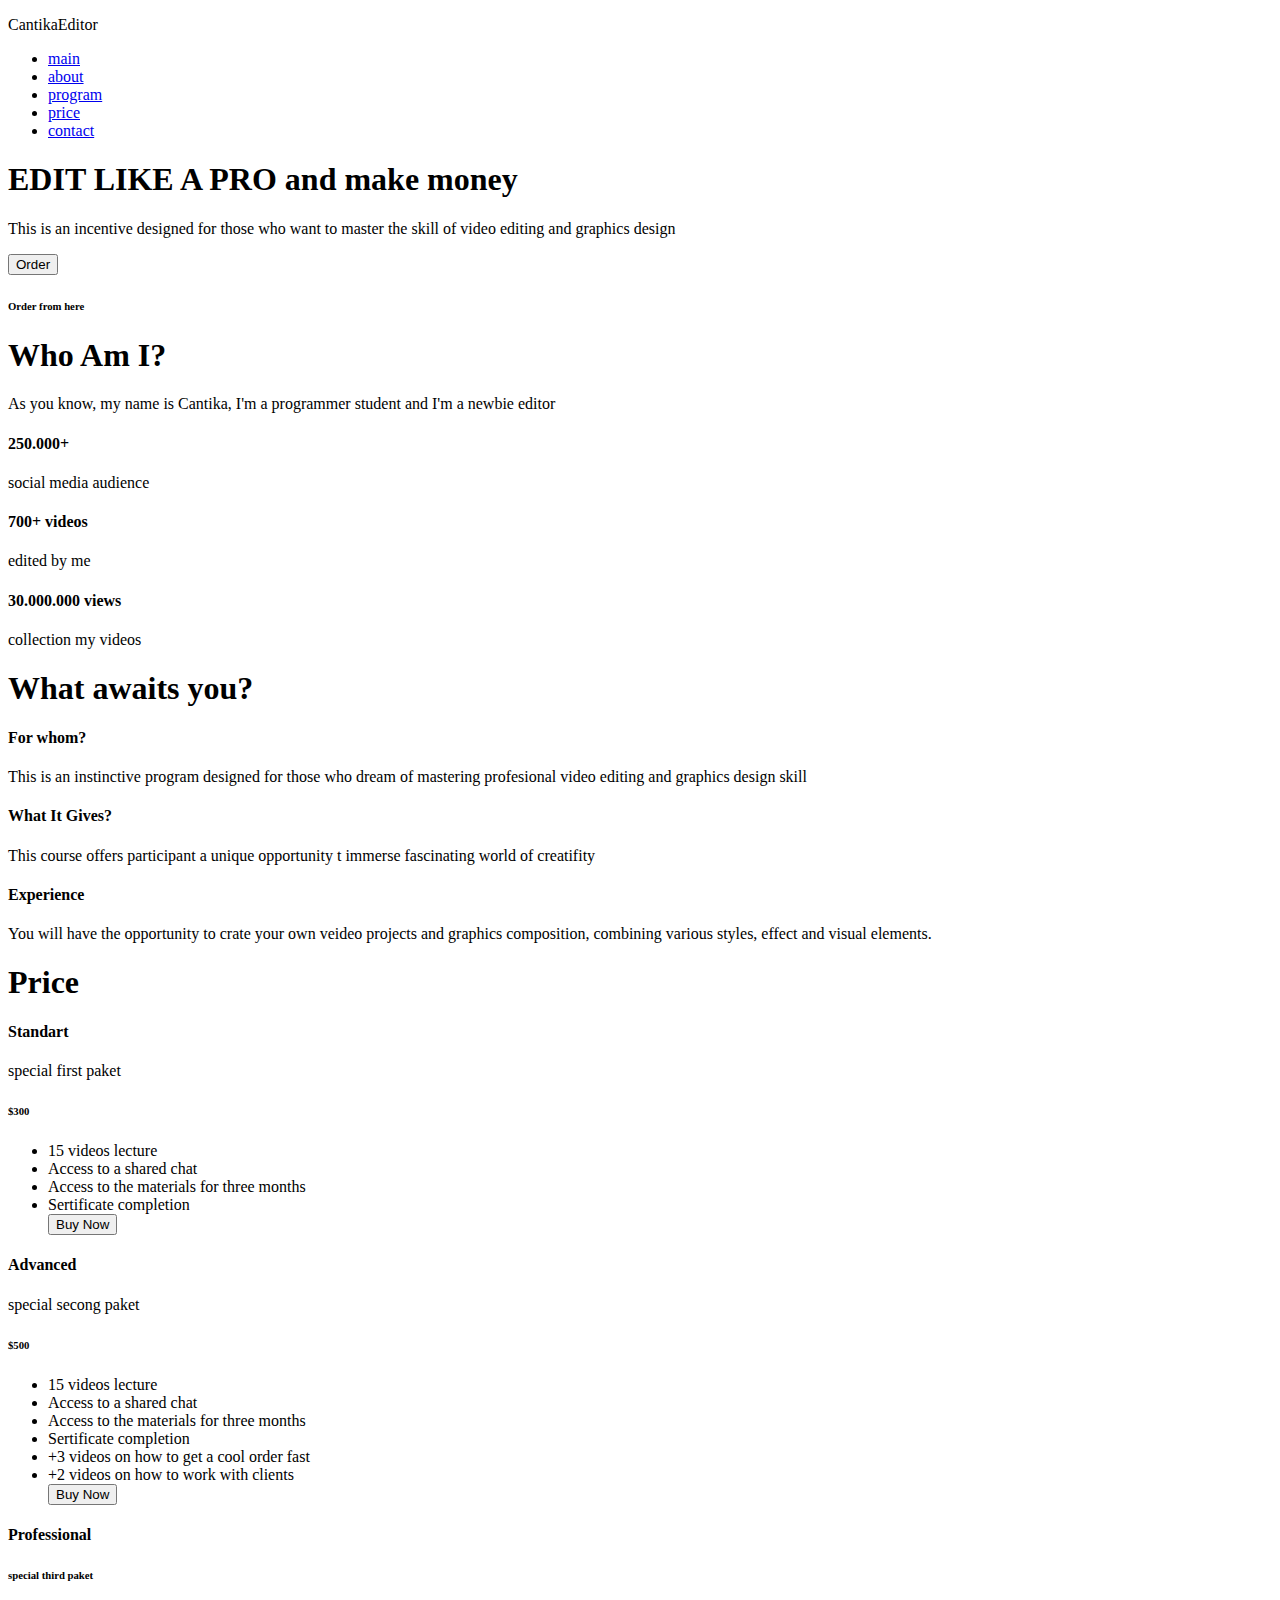
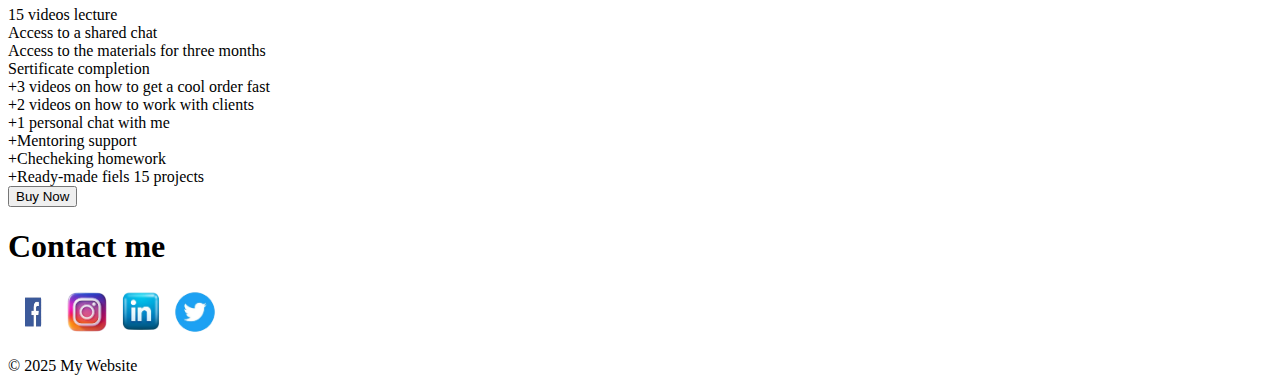
==== cantika/index.html @ ee14c367 "Landing Page" ====
<!DOCTYPE html>
<html lang="en">
<head>
    <meta charset="UTF-8">
    <meta name="viewport" content="width=device-width, initial-scale=1.0">
    <title>Landing Page</title>
    <link rel="stylesheet" href="style.css">
</head>
<body>
    <header>
        <p>CantikaEditor</p>
        <nav>
            <ul>
                <li><a href="#main">main</a></li>
                <li><a href="#about">about</a></li>
                <li><a href="#program">program</a></li>
                <li><a href="#price">price</a></li>
                <li><a href="#contact">contact</a></li>
            </ul>
        </nav>
    </header>
    <main>
        <section id="main">
            <h1>EDIT LIKE A PRO and make money</h1>
            <p>This is an incentive designed for those who want to master the skill of video editing and graphics design </p>
            <button>Order</button>
            <h6>Order from here</h6>
        </section>
        <section id="about">
            <h1>Who Am I?</h1>
            <p> As you know, my name is Cantika, I'm a programmer student and I'm a newbie editor</p>
            <h4>250.000+</h4>
            <p> social media audience</p>
            <h4>700+ videos </h4>
             <p>edited by me</p>
             <h4>30.000.000 views</h4>
             <p>collection my videos</p>
        </section>
        <section id="program">
            <h1>What awaits you?</h1>
            <h4>For whom?</h4>
            <p>This is an instinctive program designed for those who dream of mastering profesional video editing and graphics design skill</p>
            <h4>What It Gives?</h4>
            <p>This course offers participant a unique opportunity t immerse fascinating world of creatifity</p>
            <h4>Experience</h4>
            <p>You will have the opportunity to crate your own veideo projects and graphics composition, combining various styles, effect and visual elements.</p>
        </section>
        <section id="price">
            <h1>Price</h1>
            <h4>Standart</h4>
            <p>special first paket</p>
            <h6>$300</h6>
            <ul>
                <li>15 videos lecture</li>
                <li>Access to a shared chat</li>
                <li>Access to the materials for three months</li>
                <li>Sertificate completion</li>
                <button>Buy Now</button>
            </ul>
            <h4>Advanced</h4>
            <p>special secong paket</p>
            <h6>$500</h6>
            <ul>
                <li>15 videos lecture</li>
                <li>Access to a shared chat</li>
                <li>Access to the materials for three months</li>
                <li>Sertificate completion</li>
                <li>+3 videos on how to get a cool order fast</li>
                <li>+2 videos on how to work with clients</li>
                <button>Buy Now</button>
            </ul>
            <h4>Professional</h4>
            <h6>special third paket</h6>
            <li>15 videos lecture</li>
            <li>Access to a shared chat</li>
            <li>Access to the materials for three months</li>
            <li>Sertificate completion</li>
            <li>+3 videos on how to get a cool order fast</li>
            <li>+2 videos on how to work with clients</li>
            <li>+1 personal chat with me</li>
            <li>+Mentoring support</li>
            <li>+Checheking homework</li>
            <li>+Ready-made fiels 15 projects</li>
            <button>Buy Now</button>
        </section>
        <section id="contact">
            <h1>Contact me</h1>
            <img src="img/download__1_-removebg-preview (3).png" alt="FacebookIcon" width="50px" height="50px">
            <img src="img/INSTA.png" alt="InstagramIcon" width="50px" height="50px">
            <img src="img/linkedin.png" alt="LinkedInIcon" width="50px" height="50px">
            <img src="img/twia.png" alt="TwitterIcon" width="50px" height="50px">
        </section>
    </main>
    <footer>
        <p>&copy; 2025 My Website</p>
    </footer>
</body>
</html>
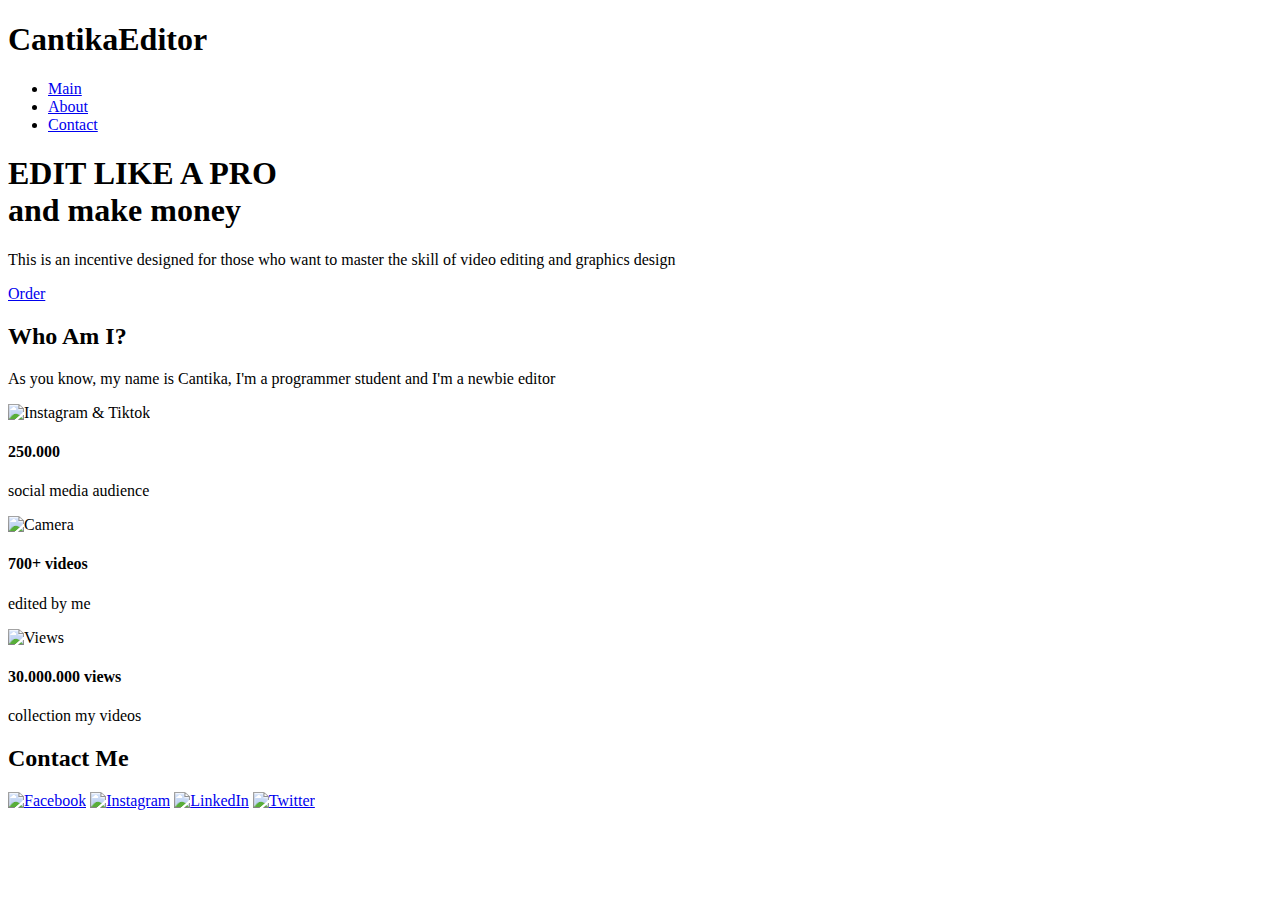
==== commit ad81e657: "index.html" ====
--- a/cantika/index.html
+++ b/cantika/index.html
@@ -3,96 +3,62 @@
 <head>
     <meta charset="UTF-8">
     <meta name="viewport" content="width=device-width, initial-scale=1.0">
-    <title>Landing Page</title>
-    <link rel="stylesheet" href="style.css">
-</head>
+    <title>CantikaEditor</title>
+    <link rel="stylesheet" href="styles.css">
 <body>
     <header>
-        <p>CantikaEditor</p>
         <nav>
+            <h1>CantikaEditor</h1>
             <ul>
-                <li><a href="#main">main</a></li>
-                <li><a href="#about">about</a></li>
-                <li><a href="#program">program</a></li>
-                <li><a href="#price">price</a></li>
-                <li><a href="#contact">contact</a></li>
+                <li><a href="#main">Main</a></li>
+                <li><a href="#about">About</a></li>
+                <li><a href="#contact">Contact</a></li>
             </ul>
+            
         </nav>
     </header>
-    <main>
-        <section id="main">
-            <h1>EDIT LIKE A PRO and make money</h1>
-            <p>This is an incentive designed for those who want to master the skill of video editing and graphics design </p>
-            <button>Order</button>
-            <h6>Order from here</h6>
-        </section>
-        <section id="about">
-            <h1>Who Am I?</h1>
-            <p> As you know, my name is Cantika, I'm a programmer student and I'm a newbie editor</p>
-            <h4>250.000+</h4>
-            <p> social media audience</p>
-            <h4>700+ videos </h4>
-             <p>edited by me</p>
-             <h4>30.000.000 views</h4>
-             <p>collection my videos</p>
-        </section>
-        <section id="program">
-            <h1>What awaits you?</h1>
-            <h4>For whom?</h4>
-            <p>This is an instinctive program designed for those who dream of mastering profesional video editing and graphics design skill</p>
-            <h4>What It Gives?</h4>
-            <p>This course offers participant a unique opportunity t immerse fascinating world of creatifity</p>
-            <h4>Experience</h4>
-            <p>You will have the opportunity to crate your own veideo projects and graphics composition, combining various styles, effect and visual elements.</p>
-        </section>
-        <section id="price">
-            <h1>Price</h1>
-            <h4>Standart</h4>
-            <p>special first paket</p>
-            <h6>$300</h6>
-            <ul>
-                <li>15 videos lecture</li>
-                <li>Access to a shared chat</li>
-                <li>Access to the materials for three months</li>
-                <li>Sertificate completion</li>
-                <button>Buy Now</button>
-            </ul>
-            <h4>Advanced</h4>
-            <p>special secong paket</p>
-            <h6>$500</h6>
-            <ul>
-                <li>15 videos lecture</li>
-                <li>Access to a shared chat</li>
-                <li>Access to the materials for three months</li>
-                <li>Sertificate completion</li>
-                <li>+3 videos on how to get a cool order fast</li>
-                <li>+2 videos on how to work with clients</li>
-                <button>Buy Now</button>
-            </ul>
-            <h4>Professional</h4>
-            <h6>special third paket</h6>
-            <li>15 videos lecture</li>
-            <li>Access to a shared chat</li>
-            <li>Access to the materials for three months</li>
-            <li>Sertificate completion</li>
-            <li>+3 videos on how to get a cool order fast</li>
-            <li>+2 videos on how to work with clients</li>
-            <li>+1 personal chat with me</li>
-            <li>+Mentoring support</li>
-            <li>+Checheking homework</li>
-            <li>+Ready-made fiels 15 projects</li>
-            <button>Buy Now</button>
-        </section>
-        <section id="contact">
-            <h1>Contact me</h1>
-            <img src="img/download__1_-removebg-preview (3).png" alt="FacebookIcon" width="50px" height="50px">
-            <img src="img/INSTA.png" alt="InstagramIcon" width="50px" height="50px">
-            <img src="img/linkedin.png" alt="LinkedInIcon" width="50px" height="50px">
-            <img src="img/twia.png" alt="TwitterIcon" width="50px" height="50px">
-        </section>
-    </main>
-    <footer>
-        <p>&copy; 2025 My Website</p>
-    </footer>
+    <section id="main" class="hero">
+        <h1>EDIT LIKE A PRO <br> <span>and make money</span></h1>
+        <p>This is an incentive designed for those who want to master the skill of video editing and graphics design</p>
+        <a href="#" class="order-btn">Order</a>
+    </section>
+    
+    <section id="about" class="about">
+        <h2>Who Am I?</h2>
+        <p>As you know, my name is Cantika, I'm a programmer student and I'm a newbie editor</p>
+        <div class="stat-item">
+            <img src="img/instatok.png" alt="Instagram & Tiktok">
+            <div>
+                <h4>250.000</h4>
+                <p>social media audience</p>
+            </div>
+        </div>
+
+        <div class="stat-item">
+            <img src="img/camera.png" alt="Camera">
+            <div>
+                <h4>700+ videos</h4>
+                <p>edited by me</p>
+            </div>
+        </div>
+
+        <div class="stat-item">
+            <img src="img/2eyesicon.png" alt="Views">
+            <div>
+                <h4>30.000.000 views</h4>
+                <p>collection my videos</p>
+            </div>
+        </div>
+    </div>
+    </section>
+    <section id="contact" class="contact">
+        <h2>Contact Me</h2>
+        <div class="social-icons">
+            <a href="#"><img src="img/facebook.png" alt="Facebook"></a>
+            <a href="#"><img src="img/instagram.png" alt="Instagram"></a>
+            <a href="#"><img src="img/linkedIn.png" alt="LinkedIn"></a>
+            <a href="#"><img src="img/twitter.png" alt="Twitter"></a>
+        </div>
+    </section>    
 </body>
-</html>+</html>
